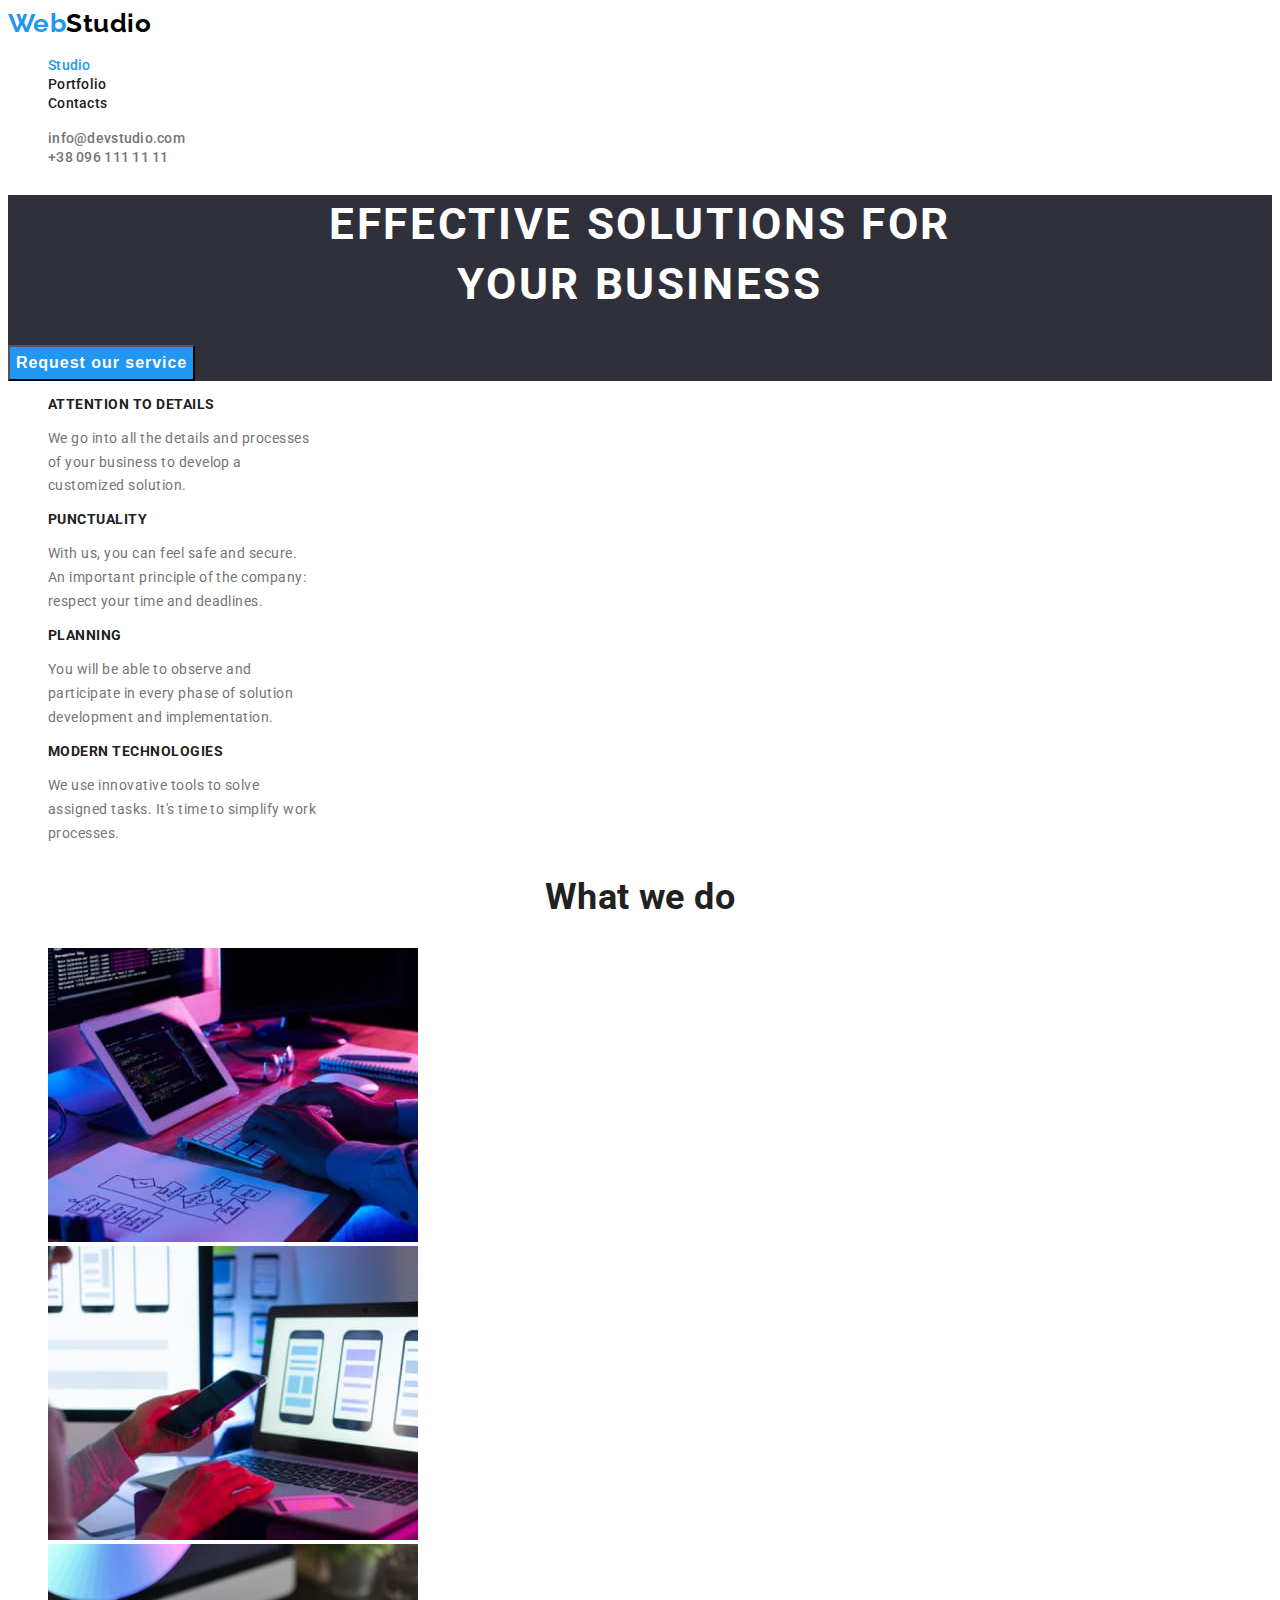
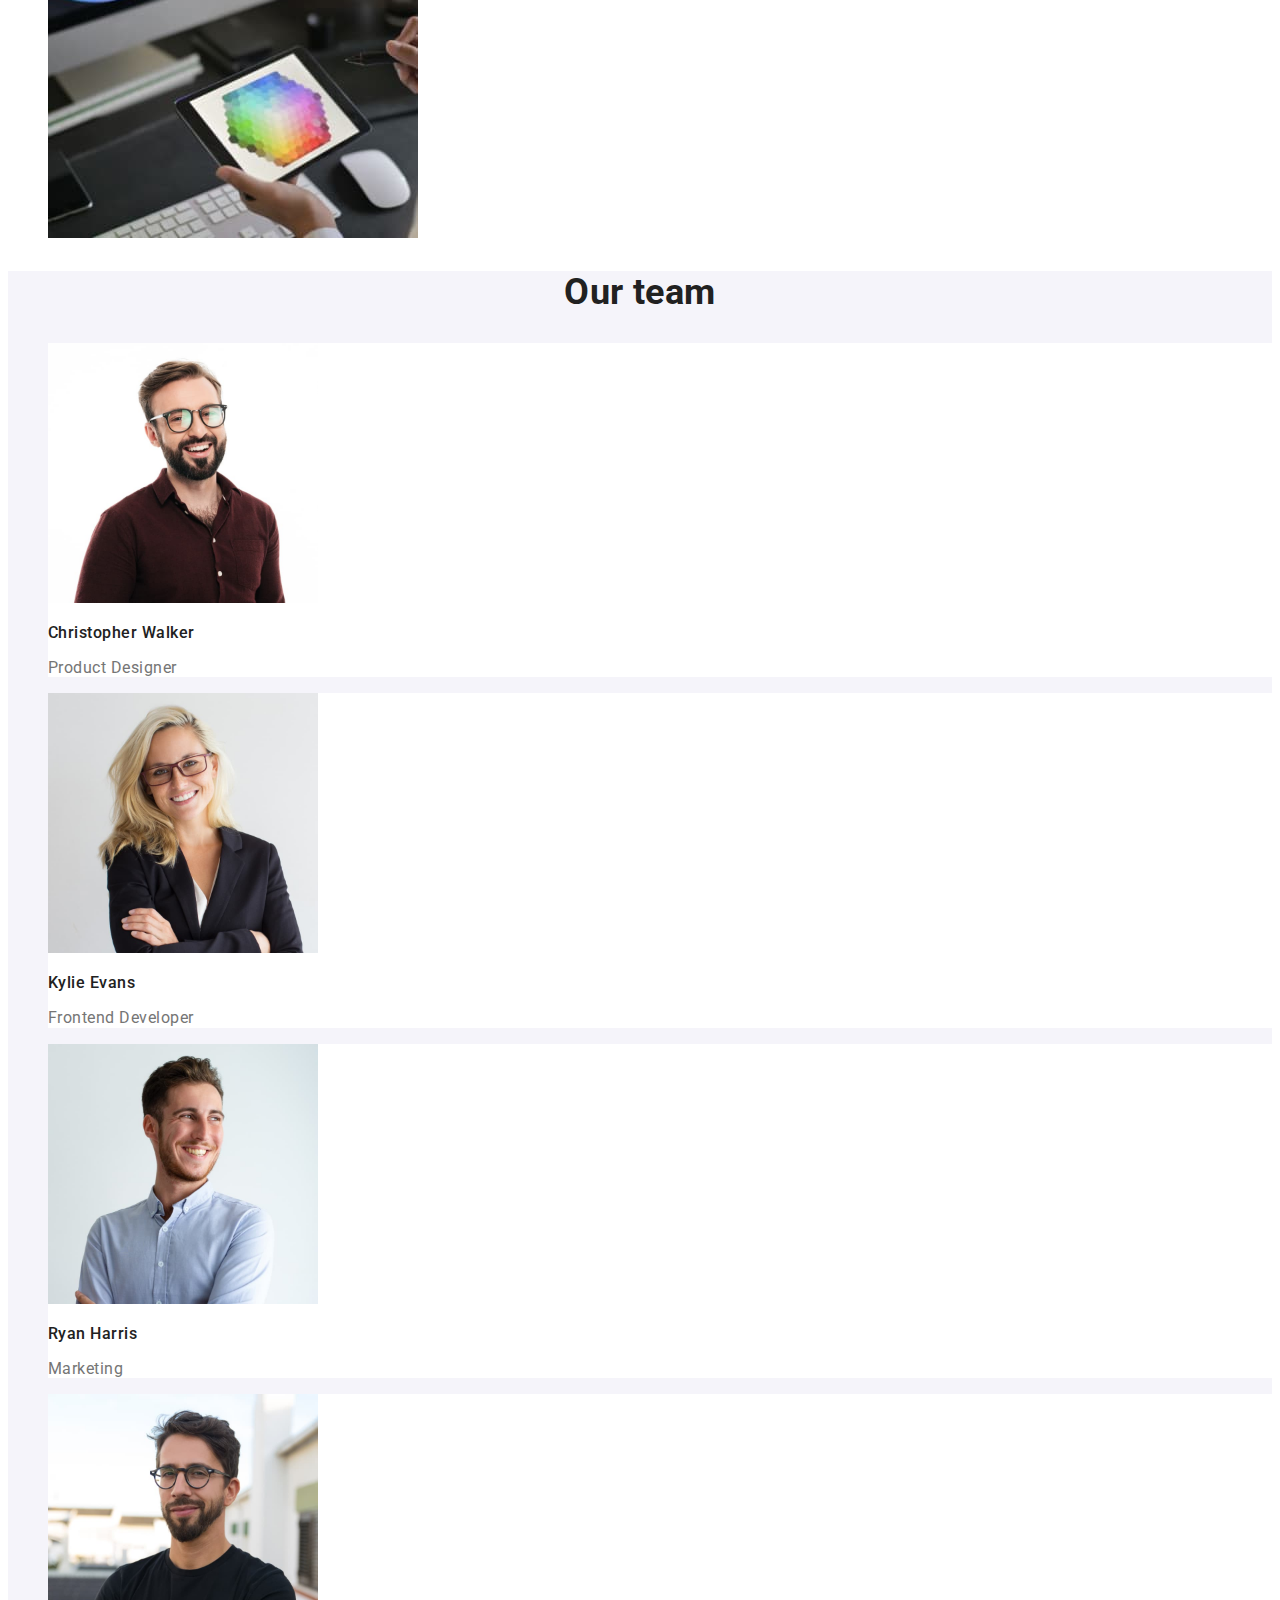
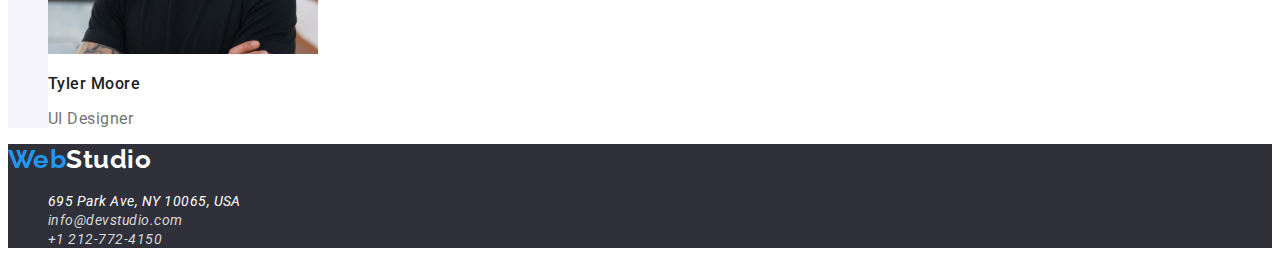
==== index.html @ c59969bb "Add all" ====
<!DOCTYPE html>
<html lang="en">
<head>
    <meta charset="UTF-8">
    <meta http-equiv="X-UA-Compatible" content="IE=edge">
    <meta name="viewport" content="width=device-width, initial-scale=1.0">
    <title>WebStudio</title>
    <link href="https://fonts.googleapis.com/css2?family=Raleway:wght@700&family=Roboto:wght@400;500;700;900&display=swap" rel="stylesheet">
    <link rel="stylesheet" href="./css/style.css">
</head>
<body>
    <header class="header">
        <nav class="nav">
            <a class="logo" href="./">Web<span class="logo-header">Studio</span></a>
            <ul class="nav-list"> 
                <li class="nav-item"><a class="nav-link active"  href="./index.html">Studio</a></li>
                <li class="nav-item"><a class="nav-link" href="./portfolio.html">Portfolio</a></li>
                <li class="nav-item"><a class="nav-link" href="">Contacts</a></li>
            </ul>
        </nav>
            <ul class="contacts">
                <li class="contacts-item"> <a class="contacts-link" href="mailto:info@devstudio.com">info@devstudio.com </a></li>  
                <li class="contacts-item"> <a class="contacts-link" href="tel:+380961111111">+38 096 111 11 11</a> </li> 
            </ul>
    </header>
    <main class="main-studio">
        <section class="section hero">
            <h1 class="hero-title">Effective solutions for <br> your business</h1>
            <button class="hero-button" type="button">Request our service</button>
        </section>
        <section class="section benefits">
            <h2 class="benefits-title, hidden">Benefits</h2>
            <ul class="benefits-list">
                <li class="benefits-item">
                    <p class="benefits-caption">ATTENTION TO DETAILS</p>
                    <p class="benefits-desc">We go into all the details and processes <br> of your business to develop a <br> customized solution.</p>
                </li>
                <li class="benefits-item" >
                    <p class="benefits-caption">PUNCTUALITY</p>
                    <p class="benefits-desc">With us, you can feel safe and secure. <br> An important principle of the company: <br> respect your time and deadlines.</p>
                </li>
                <li class="benefits-item">
                    <p class="benefits-caption">PLANNING</p>
                    <p class="benefits-desc">You will be able to observe and <br> participate in every phase of solution <br> development and implementation.</p>
                </li>
                <li class="benefits-item">
                    <p class="benefits-caption">MODERN TECHNOLOGIES</p>
                    <p class="benefits-desc">We use innovative tools to solve <br> assigned tasks. It's time to simplify work <br> processes.</p>
                </li>
            </ul>
        </section>
        <section class="section doing">
            <h2 class="section-title">What we do</h2>
            <ul class="work-list">
                <li class="work-item">
                    <img class="work-image" src="./images/studio/studio-what-we-do1.jpg" 
                    alt="tablet with keyboard"
                    width="370" height="294">
                    
                </li>
                <li class="work-item">
                    <img class="work-image" src="./images/studio/studio-what-we-do2.jpg" 
                    alt="the phone on the background of the laptop"
                    width="370" height="294">
                </li>
                <li class="work-item">
                    <img class="work-image" src="./images/studio/studio-what-we-do3.jpg" 
                    alt="tablet on the background of IMac"
                    width="370" height="294">
                </li>
            </ul>
        </section>
        <section class="section workers">
            <h2 class="section-title">Our team</h2>
            <ul class="workers-list">
                <li class="workers-item">
                    <img class="worker-picture" src="./images/studio/studio-workers1.jpg" 
                    alt="man in shirt and glasses"
                    width="270" height="260">
                    <p class="worker-name">Christopher Walker</p>
                    <p class="work-desc">Product Designer</p>
                </li>
                <li class="workers-item">
                    <img class="worker-picture" src="./images/studio/studio-workers2.jpg" 
                    alt="woman with blond hair and glasses"
                    width="270" height="260">
                    <p class="worker-name">Kylie Evans</p>
                    <p class="work-desc">Frontend Developer</p>
                </li>
                <li class="workers-item">
                    <img class="worker-picture" src="./images/studio/studio-workers3.jpg" 
                    alt="man in light shirt"
                    width="270" height="260">
                    <p class="worker-name">Ryan Harris</p>
                    <p class="work-desc">Marketing</p>
                </li>
                <li class="workers-item">
                    <img class="worker-picture" src="./images/studio/studio-workers4.jpg" 
                    alt="man in glasses and black t-shirt"
                    width="270" height="260">
                    <p class="worker-name">Tyler Moore</p>   
                    <p class="work-desc">UI Designer</p>
                </li>
            </ul>
        </section>
    </main>
    <footer class="footer">
        <a class="logo" href="./">Web<span class="logo-footer">Studio</span></a>
        <address>
            <ul class="contact-info">
                <li> <a class="adress" href="https://www.google.com.ua/maps/place/695+Park+Ave,+New+York,+NY+10065,+%D0%A1%D0%A8%D0%90/@40.7688994,-73.9672143,17z/data=!3m1!4b1!4m5!3m4!1s0x89c258ebe8836e8f:0xa007c44e7c4aa0eb!8m2!3d40.7688994!4d-73.9650256?hl=ru">695 Park Ave, NY 10065, USA</a></li>
                <li> <a class="footer-contacts" href="mailto:info@devstudio.com">info@devstudio.com </a></li>                                 
                <li> <a class="footer-contacts" href="tel:+12127724150">+1 212-772-4150</a> </li> 
            </ul>
        </address>
    </footer>
</body>
</html>
---- css/style.css ----
:root{
--footer-gmail: rgba(255, 255, 255, 0.6);
--footer-color:#D9D9D9;
--white:#FFFFFF;
--blue:#2196F3;
--prymary-text:#757575;
--title-text:#212121;
--footer-background:#2F303A;
--ivory-color:#F5F4FA;
--header-background:#ECECEC;
}

body{
color: var(--prymary-text);
background-color:var(--white);
letter-spacing: 0.03em;
font-family:roboto,sans-serif;
}
.hidden{
display:none;
}
.section-title{
color:var(--title-text);
font-weight: 700;
font-size:36px;
line-height:1.17;
text-align:center;
}

/* studio */

/* header */

.logo{
color:var(--blue);
font-family:Raleway;
font-weight:700;
font-size:26px;
line-height:1.19;
text-decoration:none;
}
.logo-header{
color:#000000 ;
}
.nav-list{
list-style:none;
}
.nav-link{
color: var(--title-text);
font-weight:500;
font-size:14px;
line-height:1.14;
letter-spacing:0.02em;
text-decoration:none;
}
.nav-link:hover,
.nav-link:focus{
color:var(--blue);
}
.nav-link.active{
    color: var(--blue);
}
.contacts{
list-style:none; 
}
.contacts-link{
color: var(--prymary-text);
font-weight:500;
font-size:14px;
line-height:1.14;
letter-spacing:0.02em;
text-decoration:none;
}
.contacts-link:hover,
.contacts-link:focus{
color:var(--blue);
}

/* main */

/* section one */

.hero{
background-color:var(--footer-background);
}
.hero-title{
color:var(--white);
text-transform:uppercase;
font-weight:900px;
font-size:44px;
line-height:1.36;
text-align:center;
letter-spacing:0.06em;
}
.hero-button{
color:var(--white);
background-color:var(--blue);
font-weight:700;
font-size:16px;
line-height:1.88;
letter-spacing:0.06em;
cursor:pointer;
}

/* section two */

.benefits{
background-color:var(--white);
}
.benefits-list{
list-style: none;
}
.benefits-caption{
color:var(--title-text);
font-weight:700;
font-size:14px;
line-height:1.14;
}
.benefits-desc{
font-size:14px;
line-height:1.71;
}

/* section three */
.work-list{
list-style: none;
}

/* section four */

.workers{
background-color: var(--ivory-color);
}
.workers-list{
list-style: none;
}
.workers-item{
background-color:var(--white);
}
.worker-name{
color: var(--title-text);
font-weight:500;
font-size:16px;
line-height:1.19;
}
.work-desc{
font-style:500;
font-size:16px;
line-height:1.19;
}

/* footer */

.footer{
background-color: var(--footer-background);
}
.logo-footer{
color: var(--white);
}
.contact-info{
list-style: none;
}
.adress{
color:var(--white);
font-size:14px;
line-height:1.14;
text-decoration:none;
}
.adress:hover,
.adress:focus{
color:var(--blue);
}
.footer-contacts{
color: var(--footer-color);
font-size:14px;
line-height:1.14;
text-decoration:none;
}
.footer-contacts:hover,
.footer-contacts:focus{
color:var(--blue);
}

/* portfolio */

.filter-list{
list-style: none;
}
.filter-button{
color: var(--title-text);
background-color: var(--ivory-color);
font-weight:500;
font-size:16px;
line-height:1.63;
cursor:pointer;
text-decoration:none;
}
.filter-button:hover,
.filter-button:focus{
color:var(--white);
background-color:var(--blue);
}
.projects-list{
list-style: none;
}
.project-title{
color:var(--title-text);
font-weight:700;
font-size:18px;
line-height:2;
letter-spacing:0.06em;
}
.project-type{
font-size:16px;
line-height:1.88;
}
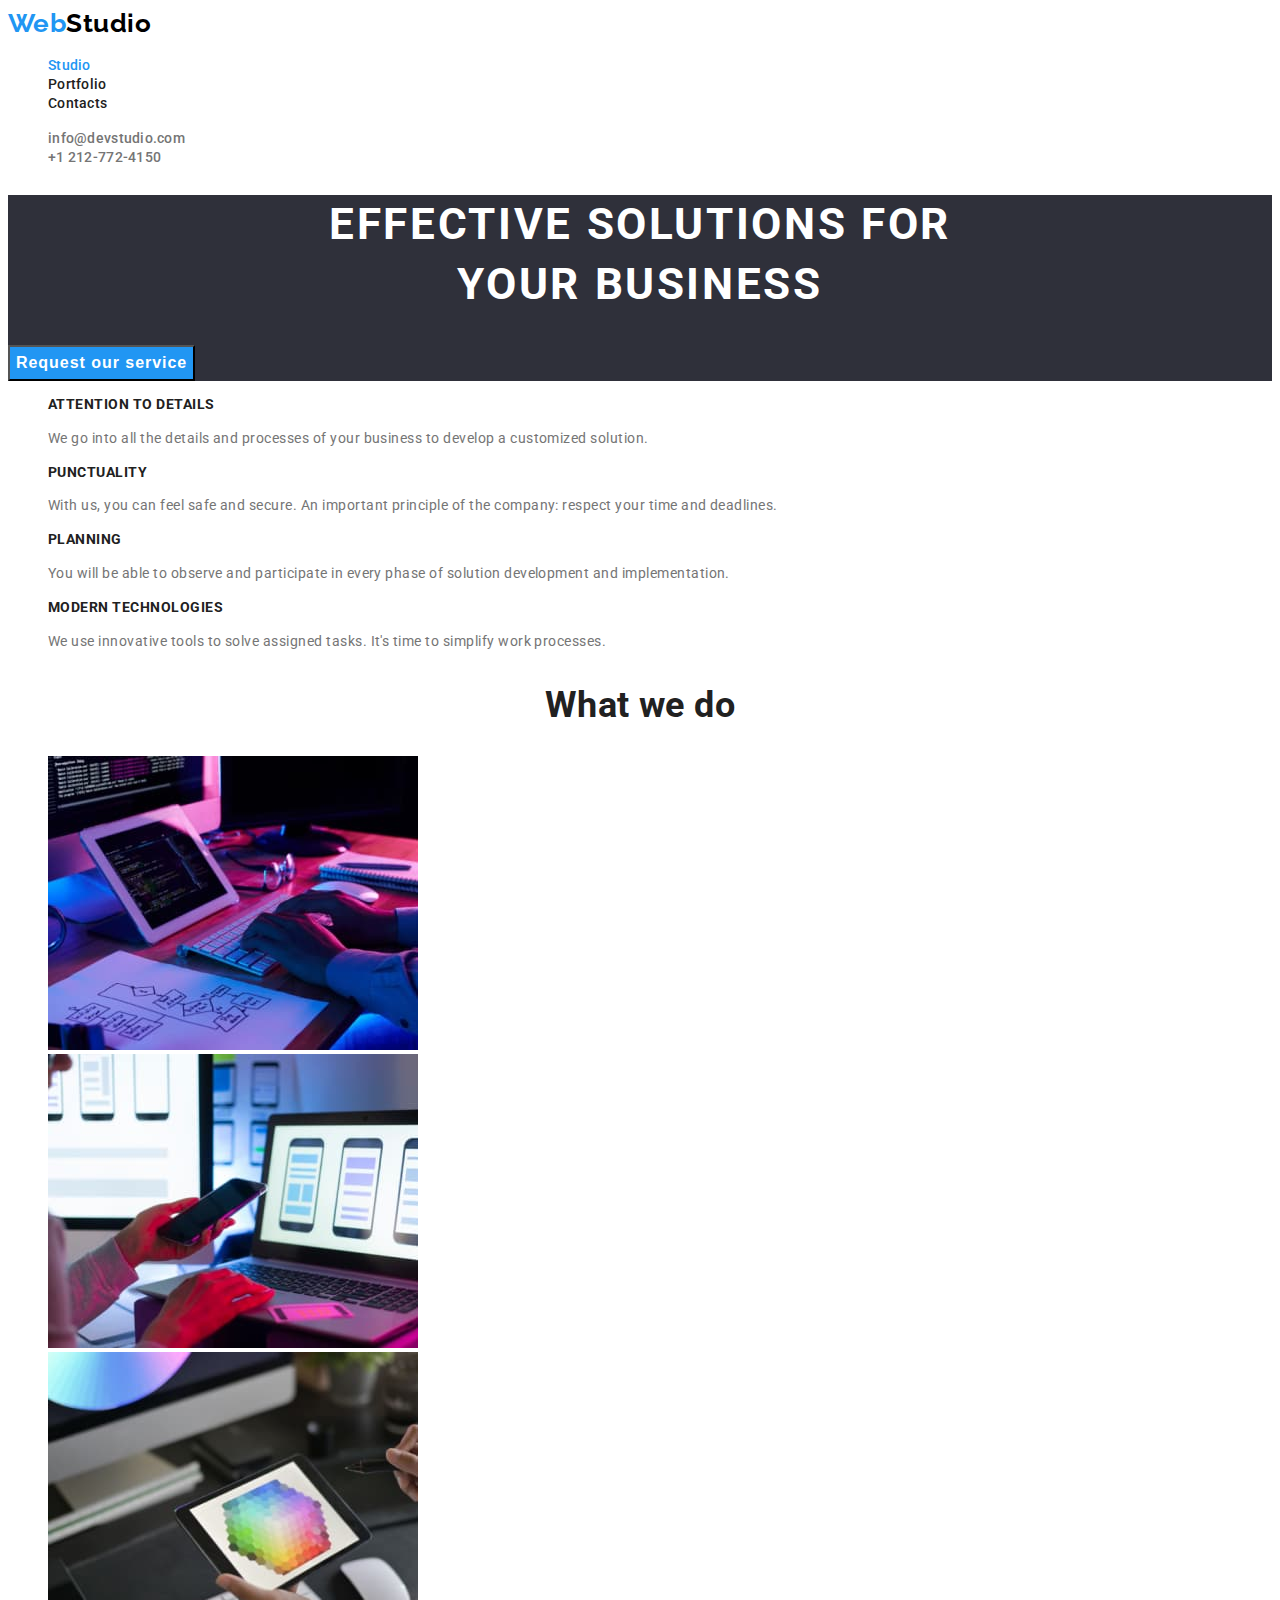
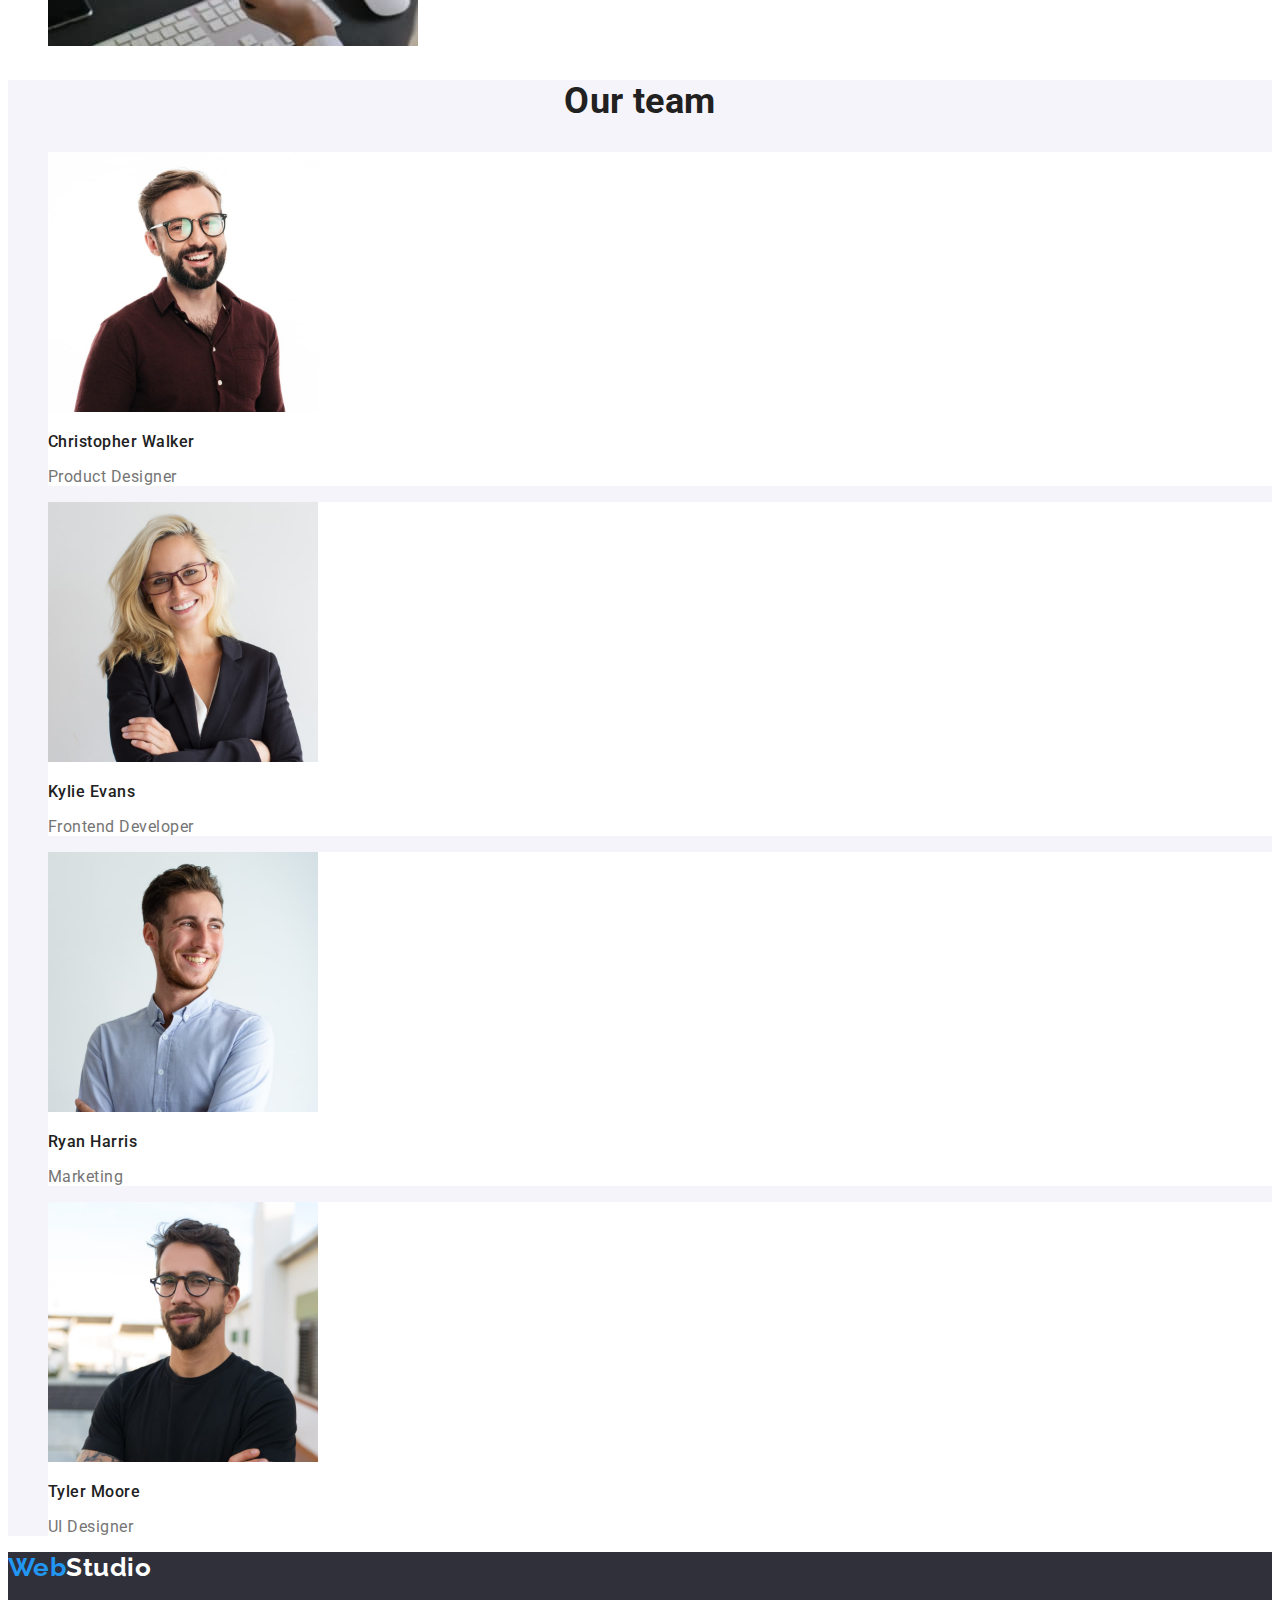
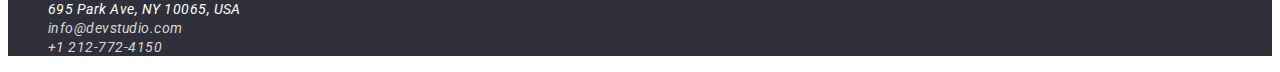
==== commit 9d7644ac: "add" ====
--- a/index.html
+++ b/index.html
@@ -20,7 +20,7 @@
         </nav>
             <ul class="contacts">
                 <li class="contacts-item"> <a class="contacts-link" href="mailto:info@devstudio.com">info@devstudio.com </a></li>  
-                <li class="contacts-item"> <a class="contacts-link" href="tel:+380961111111">+38 096 111 11 11</a> </li> 
+                <li class="contacts-item"> <a class="contacts-link" href="tel:+12127724150">+1 212-772-4150</a> </li> 
             </ul>
     </header>
     <main class="main-studio">
@@ -29,23 +29,23 @@
             <button class="hero-button" type="button">Request our service</button>
         </section>
         <section class="section benefits">
-            <h2 class="benefits-title, hidden">Benefits</h2>
+            <h2 class="benefits-title hidden">Benefits</h2>
             <ul class="benefits-list">
                 <li class="benefits-item">
                     <p class="benefits-caption">ATTENTION TO DETAILS</p>
-                    <p class="benefits-desc">We go into all the details and processes <br> of your business to develop a <br> customized solution.</p>
+                    <p class="benefits-desc">We go into all the details and processes of your business to develop a customized solution.</p>
                 </li>
                 <li class="benefits-item" >
                     <p class="benefits-caption">PUNCTUALITY</p>
-                    <p class="benefits-desc">With us, you can feel safe and secure. <br> An important principle of the company: <br> respect your time and deadlines.</p>
+                    <p class="benefits-desc">With us, you can feel safe and secure. An important principle of the company: respect your time and deadlines.</p>
                 </li>
                 <li class="benefits-item">
                     <p class="benefits-caption">PLANNING</p>
-                    <p class="benefits-desc">You will be able to observe and <br> participate in every phase of solution <br> development and implementation.</p>
+                    <p class="benefits-desc">You will be able to observe and participate in every phase of solution development and implementation.</p>
                 </li>
                 <li class="benefits-item">
                     <p class="benefits-caption">MODERN TECHNOLOGIES</p>
-                    <p class="benefits-desc">We use innovative tools to solve <br> assigned tasks. It's time to simplify work <br> processes.</p>
+                    <p class="benefits-desc">We use innovative tools to solve assigned tasks. It's time to simplify work processes.</p>
                 </li>
             </ul>
         </section>
